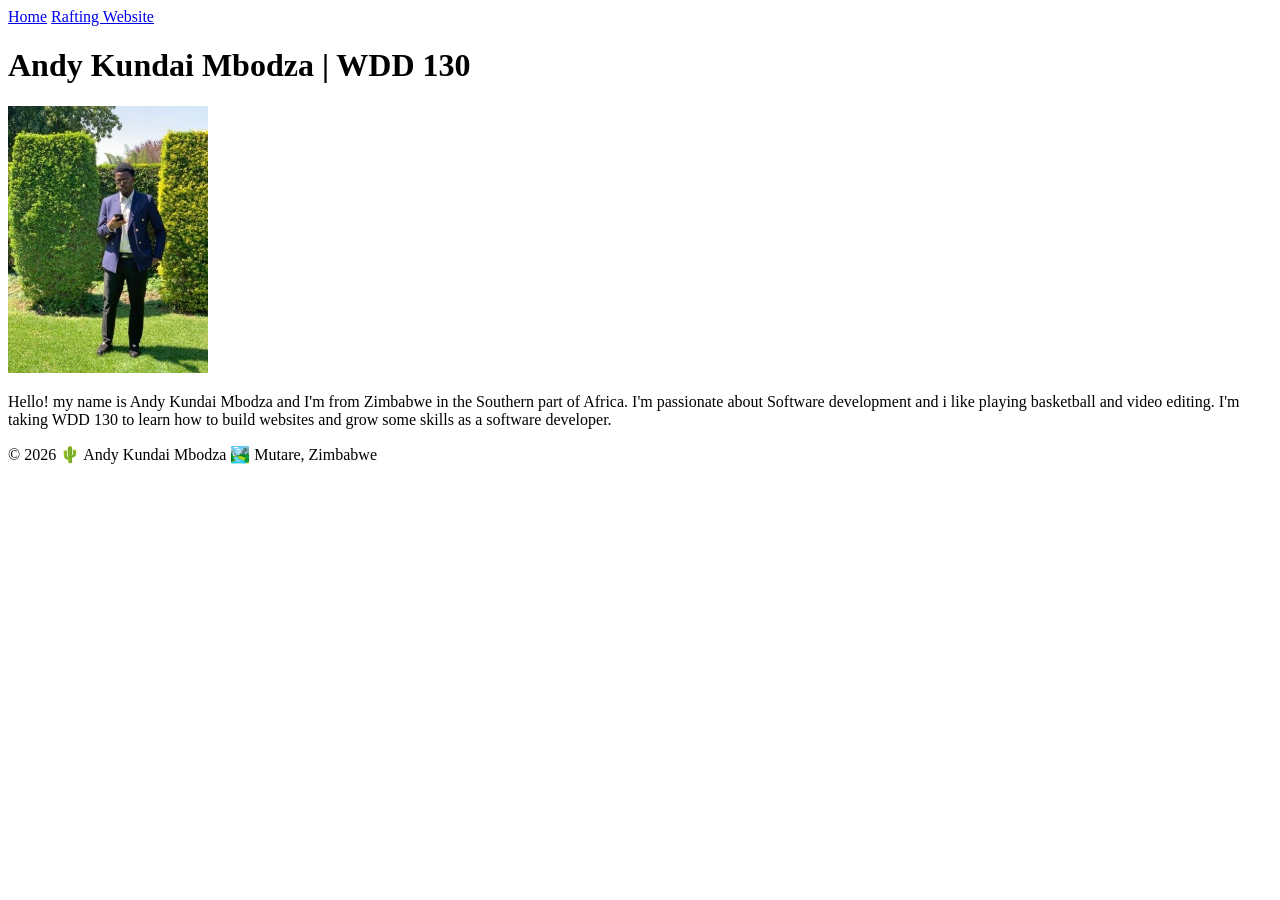
==== index.html @ 455f7873 "second webpage for my assignment" ====
<!DOCTYPE html>
<html lang="en-US">

<head>
    <meta charset="UTF-8">
    <meta name="viewport" content="width=device-width, initial-scale=1.0">
    <title>Andy Kundai Mbodza | WDD 130 | Personal Homepage</title>
</head>

<body>
    <header>
        <nav>
            <a href="#">Home</a>
            <a href="wwr/">Rafting Website</a>
        </nav>
    </header>
    <main>
        <h1>Andy Kundai Mbodza | WDD 130</h1>
        <img src="week01/images/profile.jpg" alt="Hello my name is Andy Kundai Mbodza" width="200">
        <p>Hello! my name is Andy Kundai Mbodza and I'm from Zimbabwe in the Southern part of Africa. I'm passionate about Software development and i like playing basketball and video editing. I'm taking WDD 130 to learn how to build websites and grow some skills as a software developer.</p>
    </main>
    <footer>
        <p>©️ 2026 🌵 Andy Kundai Mbodza 🏞️ Mutare, Zimbabwe</p>
    </footer>

</body>

</body>

</html>
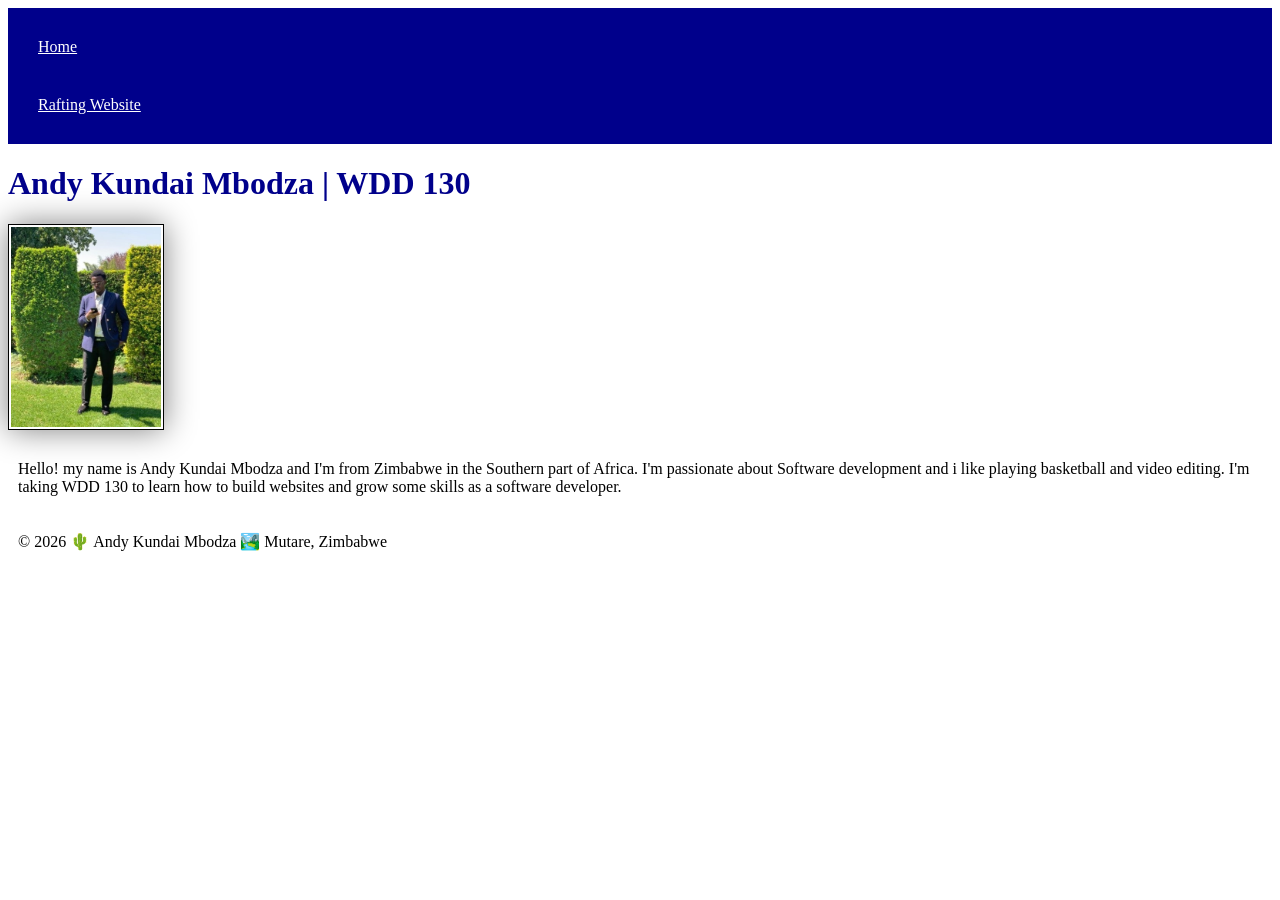
==== commit 2e14b042: "css applied" ====
--- a/index.html
+++ b/index.html
@@ -5,6 +5,7 @@
     <meta charset="UTF-8">
     <meta name="viewport" content="width=device-width, initial-scale=1.0">
     <title>Andy Kundai Mbodza | WDD 130 | Personal Homepage</title>
+    <link rel="stylesheet" href="styles/styles.css">
 </head>
 
 <body>
@@ -25,6 +26,4 @@
 
 </body>
 
-</body>
-
 </html>
--- a/styles/styles.css
+++ b/styles/styles.css
@@ -0,0 +1,26 @@
+nav {
+    background-color: darkblue;
+    padding: 10px;
+}
+
+nav a {
+    color: white;
+    display: block;
+    padding: 20px;
+}
+
+h1 {
+    color: darkblue;
+}
+
+img {
+    width: 150px;
+    height: auto;
+    border: 1px solid black;
+    padding: 2px;
+    box-shadow: 0 0 30px gray;
+}
+
+p {
+    padding: 10px;
+}
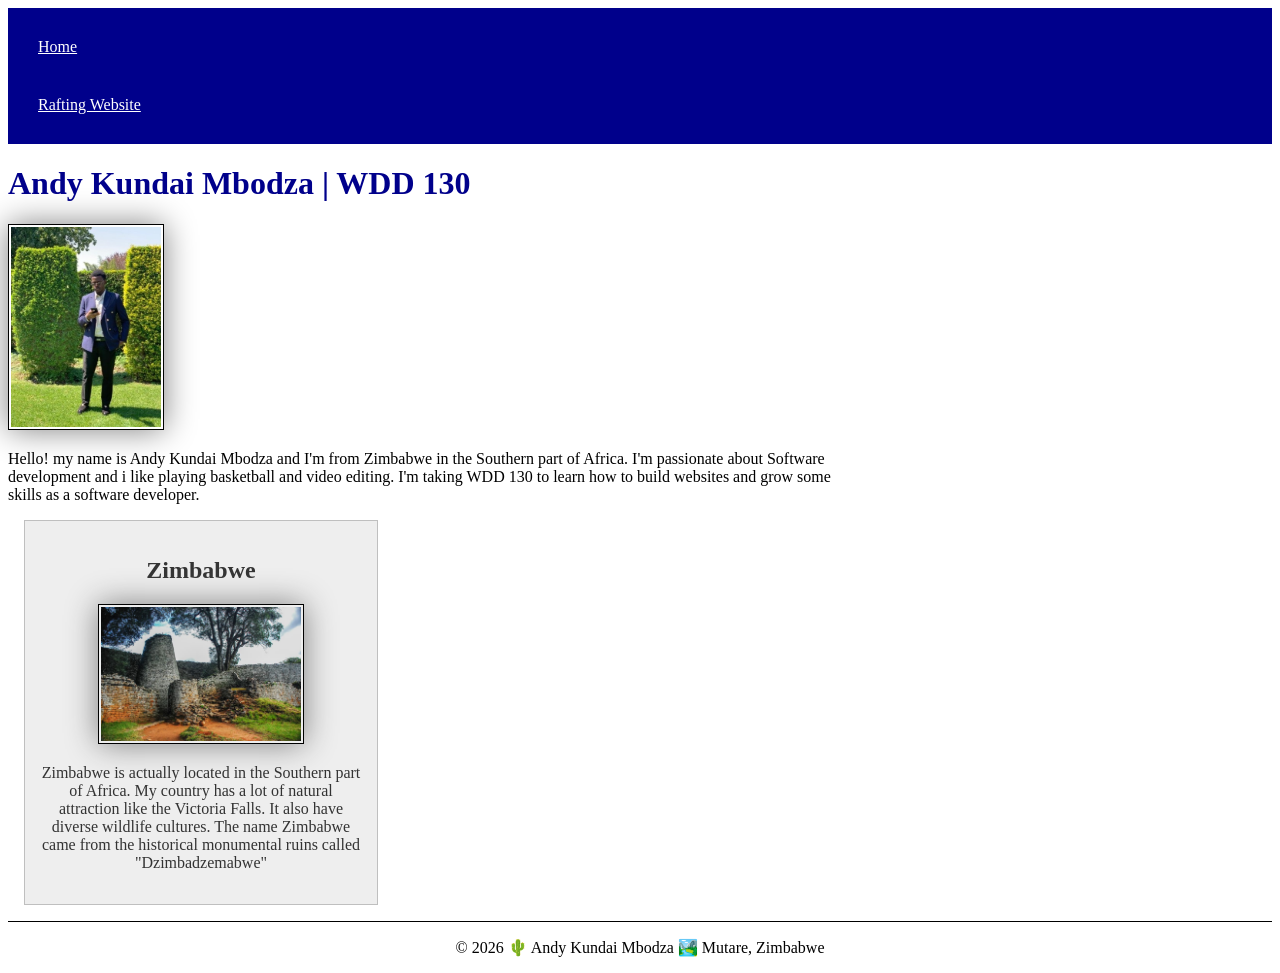
==== commit 2b257fab: "css added to my index page" ====
--- a/index.html
+++ b/index.html
@@ -5,6 +5,8 @@
     <meta charset="UTF-8">
     <meta name="viewport" content="width=device-width, initial-scale=1.0">
     <title>Andy Kundai Mbodza | WDD 130 | Personal Homepage</title>
+    <meta name="description" content="My name is Andy Mbodza studing WDD 130 . This page will showcase my developmental skills as i will be learning web design">
+    <meta name="author" content="Andy Mbodza">
     <link rel="stylesheet" href="styles/styles.css">
 </head>
 
@@ -20,6 +22,11 @@
         <img src="week01/images/profile.jpg" alt="Hello my name is Andy Kundai Mbodza" width="200">
         <p>Hello! my name is Andy Kundai Mbodza and I'm from Zimbabwe in the Southern part of Africa. I'm passionate about Software development and i like playing basketball and video editing. I'm taking WDD 130 to learn how to build websites and grow some skills as a software developer.</p>
     </main>
+    <aside>
+        <h2>Zimbabwe</h2>
+        <img src="images/Great-Zimbabwe.jpg" alt="My home country Zimbabwe">
+        <p>Zimbabwe is actually located in the Southern part of Africa. My country has a lot of natural attraction like the Victoria Falls. It also have diverse wildlife cultures. The name Zimbabwe came from the historical monumental ruins called "Dzimbadzemabwe" </p>
+    </aside>
     <footer>
         <p>©️ 2026 🌵 Andy Kundai Mbodza 🏞️ Mutare, Zimbabwe</p>
     </footer>
--- a/styles/styles.css
+++ b/styles/styles.css
@@ -24,3 +24,37 @@
 p {
     padding: 10px;
 }
+
+main {
+    max-width: 840px;
+}
+
+aside {
+    width: 20rem;
+    margin: 1rem;
+    border: 1px solid rgb(0 0 0 / 0.2);
+    padding: 1rem;
+    background-color: #eee;
+    color: #333;
+    text-align: center;
+}
+
+aside img {
+    width: 200px;
+    height: auto;
+}
+
+main img {
+    width: 150px;
+    height: auto;
+}
+
+p {
+    padding: 0;
+}
+
+footer {
+    margin-top: 15px;
+    border-top: 1px solid #000;
+    text-align: center;
+}
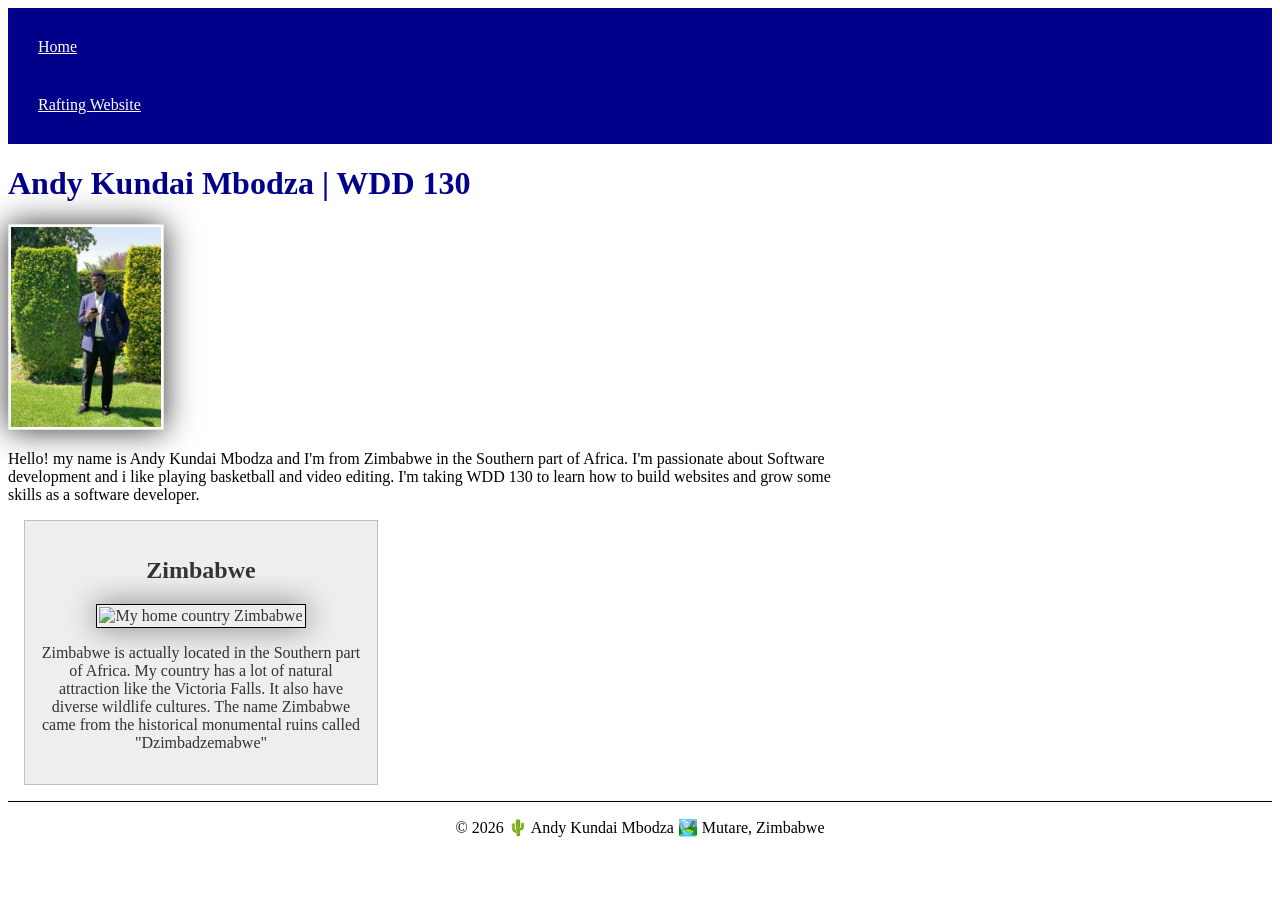
==== commit 47cef323: "upto" ====
--- a/index.html
+++ b/index.html
@@ -24,7 +24,7 @@
     </main>
     <aside>
         <h2>Zimbabwe</h2>
-        <img src="images/Great-Zimbabwe.jpg" alt="My home country Zimbabwe">
+        <img src="images/great-zimbabwe.jpg" alt="My home country Zimbabwe">
         <p>Zimbabwe is actually located in the Southern part of Africa. My country has a lot of natural attraction like the Victoria Falls. It also have diverse wildlife cultures. The name Zimbabwe came from the historical monumental ruins called "Dzimbadzemabwe" </p>
     </aside>
     <footer>
--- a/styles/styles.css
+++ b/styles/styles.css
@@ -47,6 +47,9 @@
 main img {
     width: 150px;
     height: auto;
+    box-shadow: 0 0 30px #333;
+    border: 1px solid rgb(0 0 0 / 10%);
+    padding: 2px;
 }
 
 p {
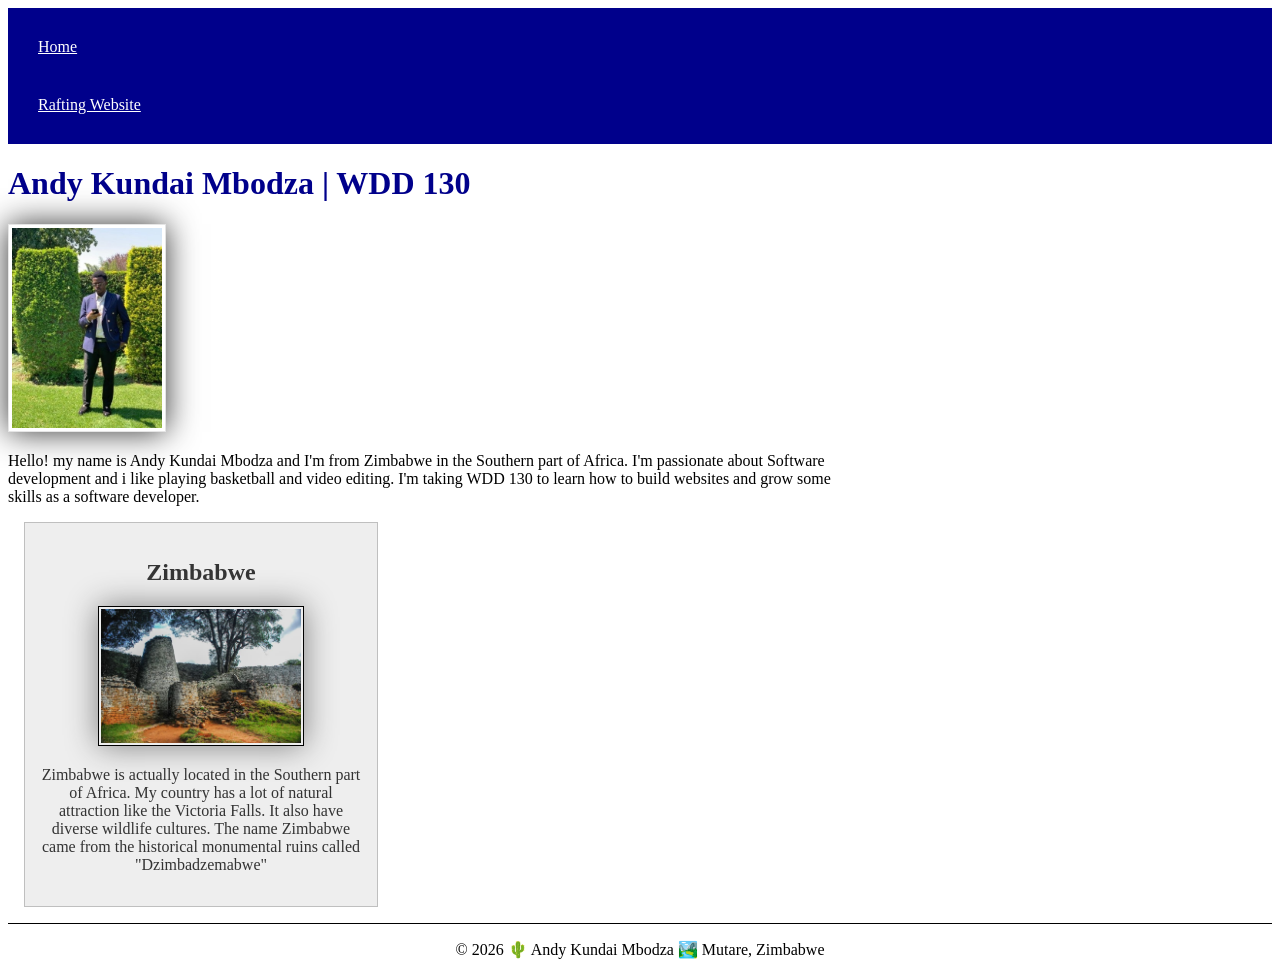
==== commit 4f2749f6: "1212" ====
--- a/index.html
+++ b/index.html
@@ -24,7 +24,7 @@
     </main>
     <aside>
         <h2>Zimbabwe</h2>
-        <img src="images/great-zimbabwe.jpg" alt="My home country Zimbabwe">
+        <img src="images/zimbabwe.jpg" alt="My home country Zimbabwe">
         <p>Zimbabwe is actually located in the Southern part of Africa. My country has a lot of natural attraction like the Victoria Falls. It also have diverse wildlife cultures. The name Zimbabwe came from the historical monumental ruins called "Dzimbadzemabwe" </p>
     </aside>
     <footer>
--- a/styles/styles.css
+++ b/styles/styles.css
@@ -49,7 +49,7 @@
     height: auto;
     box-shadow: 0 0 30px #333;
     border: 1px solid rgb(0 0 0 / 10%);
-    padding: 2px;
+    padding: 3px;
 }
 
 p {
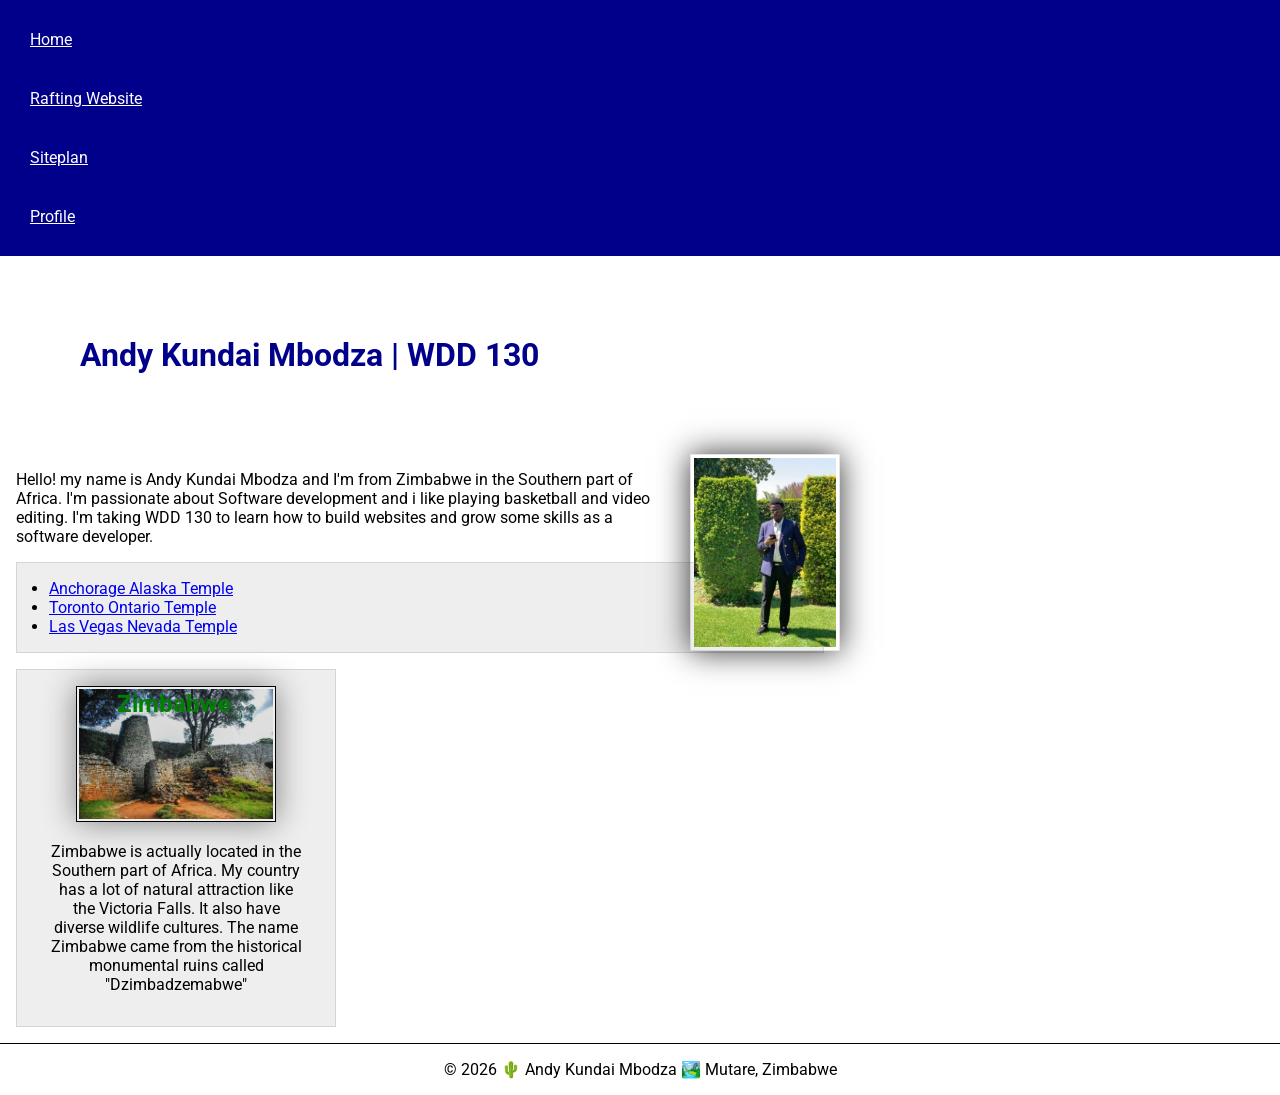
==== commit 6b25e614: "css selectors cole along video" ====
--- a/index.html
+++ b/index.html
@@ -4,10 +4,13 @@
 <head>
     <meta charset="UTF-8">
     <meta name="viewport" content="width=device-width, initial-scale=1.0">
-    <title>Andy Kundai Mbodza | WDD 130 | Personal Homepage</title>
-    <meta name="description" content="My name is Andy Mbodza studing WDD 130 . This page will showcase my developmental skills as i will be learning web design">
-    <meta name="author" content="Andy Mbodza">
+    <title>Andy Kundai Mbodza | WDD 130 </title>
+    <meta name="description" content="My name is Andy Mbodza studing WDD 130 . This page will showcase my developmental skills as i will be learning web design and gaining some experience">
+    <meta name="author" content="Andy Kundai Mbodza">
     <link rel="stylesheet" href="styles/styles.css">
+    <link rel="preconnect" href="https://fonts.googleapis.com">
+    <link rel="preconnect" href="https://fonts.gstatic.com" crossorigin>
+    <link href="https://fonts.googleapis.com/css2?family=Roboto:ital,wght@0,100..900;1,100..900&display=swap" rel="stylesheet">
 </head>
 
 <body>
@@ -15,14 +18,22 @@
         <nav>
             <a href="#">Home</a>
             <a href="wwr/">Rafting Website</a>
+            <a href="wwr/site-plan-rafting.html">Siteplan</a>
+            <a href="https:linkedin.com">Profile</a>
         </nav>
     </header>
     <main>
         <h1>Andy Kundai Mbodza | WDD 130</h1>
         <img src="week01/images/profile.jpg" alt="Hello my name is Andy Kundai Mbodza" width="200">
         <p>Hello! my name is Andy Kundai Mbodza and I'm from Zimbabwe in the Southern part of Africa. I'm passionate about Software development and i like playing basketball and video editing. I'm taking WDD 130 to learn how to build websites and grow some skills as a software developer.</p>
+        <ul class="box indent">
+            <li><a href="https://www.churchofjesuschrist.org/temples/details/anchorage-alaska-temple?lang=eng" target="-blank">Anchorage Alaska Temple</a></li>
+            <li><a href="https://www.churchofjesuschrist.org/temples/details/toronto-ontario-temple?lang=eng" target="_blank">Toronto Ontario Temple</a></li>
+            <li><a href="https://www.churchofjesuschrist.org/temples/details/las-vegas-nevada-temple?lang=eng" target="_blank">Las Vegas Nevada Temple</a></li>
+        </ul>
+
     </main>
-    <aside>
+    <aside class="box">
         <h2>Zimbabwe</h2>
         <img src="images/zimbabwe.jpg" alt="My home country Zimbabwe">
         <p>Zimbabwe is actually located in the Southern part of Africa. My country has a lot of natural attraction like the Victoria Falls. It also have diverse wildlife cultures. The name Zimbabwe came from the historical monumental ruins called "Dzimbadzemabwe" </p>
--- a/styles/styles.css
+++ b/styles/styles.css
@@ -1,28 +1,53 @@
+* {
+    margin: 0;
+    padding: 0;
+    box-sizing: border-box;
+}
+
+body {
+    font-size: 16px;
+    font-family: Roboto, Arial, sans-serif;
+}
+
+:root {
+    --color-primary: darkblue;
+    --color-white: white;
+    --color-black: #000;
+    --color-text: #333;
+    --color-bg-light: #eee;
+    --border-light: rgb(0 0 0 / 0.1);
+    --border-medium: rgb(0 0 0 / 0.2);
+    --image-width: 150px;
+    --space-sm: 10px;
+    --space-md: 1rem;
+}
+
 nav {
-    background-color: darkblue;
-    padding: 10px;
+    background-color: var(--color-primary);
+    padding: var(--space-sm);
 }
 
 nav a {
-    color: white;
+    color: var(--color-white);
     display: block;
     padding: 20px;
 }
 
 h1 {
-    color: darkblue;
+    color: var(--color-primary);
+    padding: 5rem;
 }
 
 img {
-    width: 150px;
+    width: var(--image-width);
     height: auto;
-    border: 1px solid black;
+    border: 1px solid var(--color-black);
     padding: 2px;
     box-shadow: 0 0 30px gray;
 }
 
 p {
-    padding: 10px;
+    padding: 0px;
 }
 
 main {
@@ -31,12 +56,13 @@
 
 aside {
     width: 20rem;
-    margin: 1rem;
-    border: 1px solid rgb(0 0 0 / 0.2);
-    padding: 1rem;
-    background-color: #eee;
-    color: #333;
+    margin: var(--space-md);
+    border: 1px solid var(--border-medium);
+    padding: var(--space-md);
+    background-color: var(--color-bg-light);
+    color: var(--color-text);
     text-align: center;
+    position: relative;
 }
 
 aside img {
@@ -44,20 +70,42 @@
     height: auto;
 }
 
+aside h2 {
+    position: absolute;
+    color: #008000;
+    top: 20px;
+    left: 100px
+}
+
 main img {
-    width: 150px;
+    width: var(--image-width);
     height: auto;
-    box-shadow: 0 0 30px #333;
-    border: 1px solid rgb(0 0 0 / 10%);
+    box-shadow: 0 0 30px var(--color-text);
+    border: 1px solid var(--border-light);
     padding: 3px;
+    float: right;
+    margin: 0 0 1rem 1rem;
 }
 
 p {
-    padding: 0;
+    margin: 1rem;
 }
 
 footer {
     margin-top: 15px;
-    border-top: 1px solid #000;
+    border-top: 1px solid var(--color-black);
     text-align: center;
 }
+
+/*Class selectors*/
+.box {
+    margin: 1rem;
+    border: 1px solid rgba(0, 0, 0, .1);
+    padding: 1rem;
+    background-color: #eee;
+    color: #000;
+}
+
+.indent {
+    padding-left: 2rem;
+}
